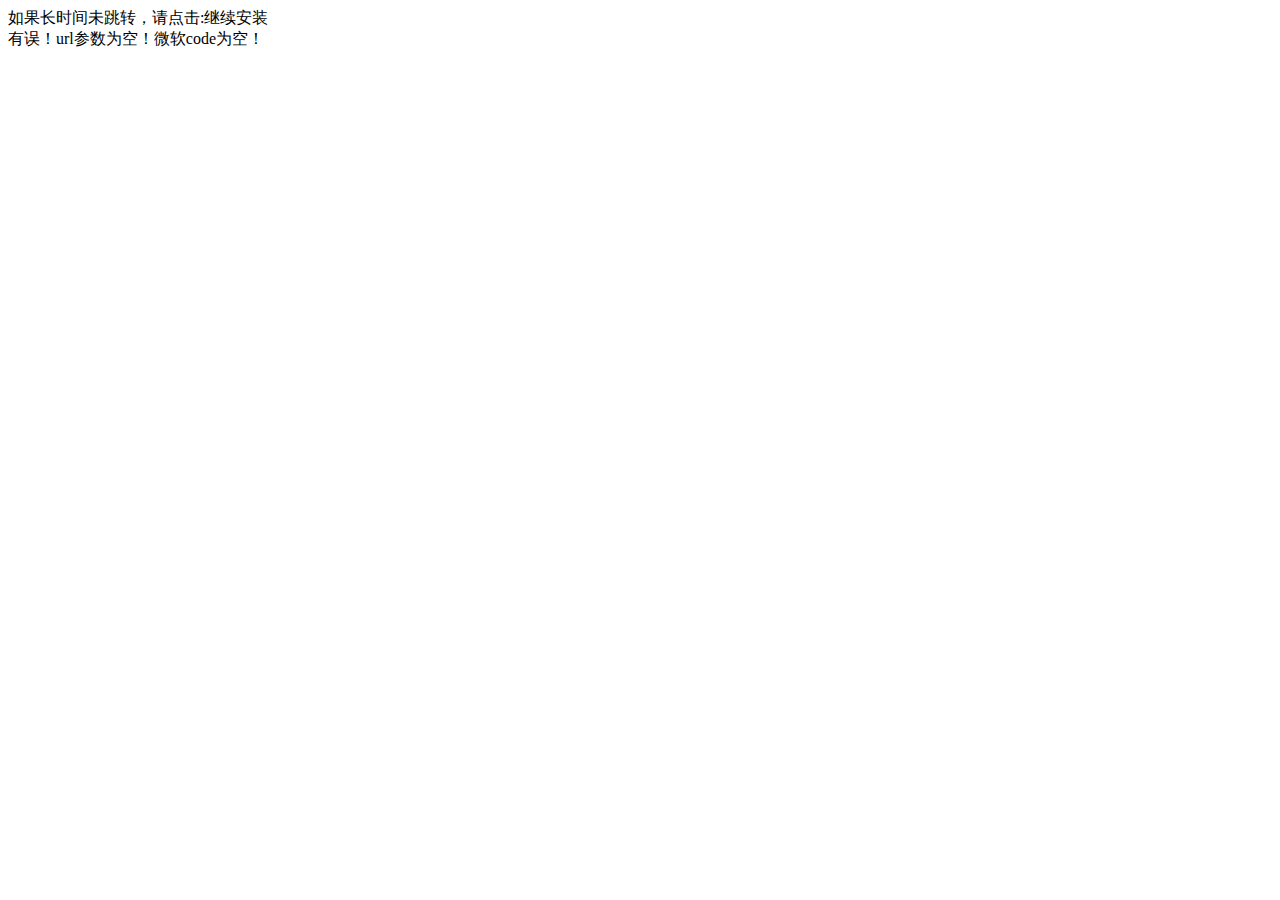
==== scfone/index.html @ 33fd7766 "Update scfone tools" ====
<html xmlns="http://www.w3.org/1999/xhtml" xml:lang="en">
	<head>
		<title>Oneindex_SCF 安装桥接页</title>
	</head>
	<body>
		如果长时间未跳转，请点击:<a id="direct">继续安装</a>
		<br><label id='test1'></label>
		<script>
      			var q = new Array();
			var query = window.location.search.substring(1);
			//document.getElementById('test1').innerHTML=query;
			var vars = query.split("&");
			for (var i=0;i<vars.length;i++) {
				var pair = vars[i].split("=");
				q[pair[0]]=pair[1];
			}
			var url = q['state'];
			var code = q['code'];
			if (!!url && !!code) {
				url = decodeURIComponent(url);
				if (url.substr(-1)!="/") url+="/";
				var lasturl = url+"?authorization_code&code="+code;
				document.getElementById('direct').href = lasturl;
				window.location = lasturl;
			} else {
				var str='有误！';
				if (!url) str+='url参数为空！';
				if (!code) str+='微软code为空！';
				document.getElementById('test1').innerHTML=str+'<br>'+decodeURIComponent(query);
				alert(str);
			}
		</script>
	</body>
</html>
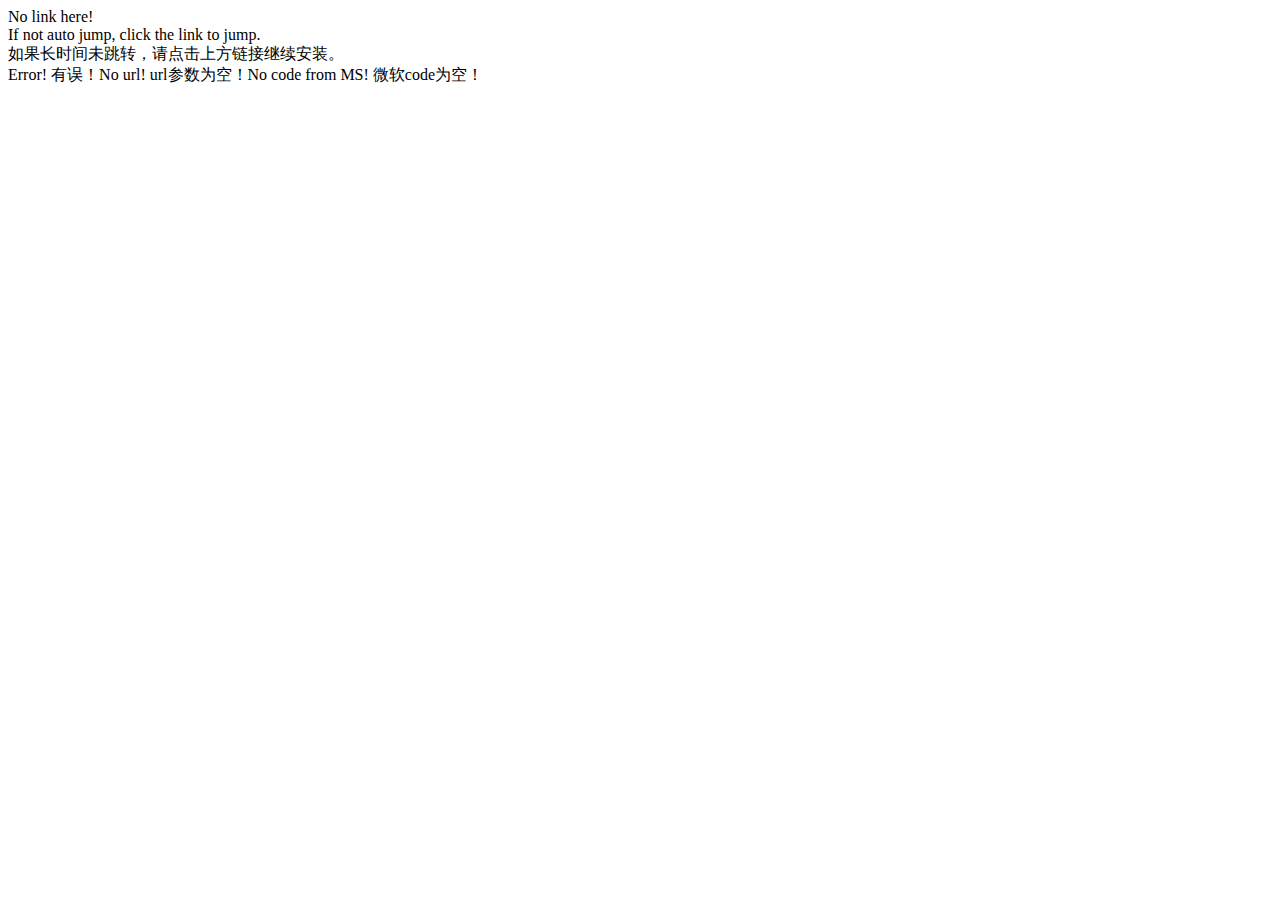
==== commit a018491c: "Update index.html" ====
--- a/scfone/index.html
+++ b/scfone/index.html
@@ -1,10 +1,12 @@
 <html xmlns="http://www.w3.org/1999/xhtml" xml:lang="en">
 	<head>
-		<title>Oneindex_SCF 安装桥接页</title>
+		<title>OneManager jump page</title>
 	</head>
 	<body>
-		如果长时间未跳转，请点击:<a id="direct">继续安装</a>
-		<br><label id='test1'></label>
+		<a id="direct">No link here!</a><br>
+		If not auto jump, click the link to jump.<br>
+		如果长时间未跳转，请点击上方链接继续安装。<br>
+		<label id='test1'></label>
 		<script>
       			var q = new Array();
 			var query = window.location.search.substring(1);
@@ -20,12 +22,13 @@
 				url = decodeURIComponent(url);
 				if (url.substr(-1)!="/") url+="/";
 				var lasturl = url+"?authorization_code&code="+code;
+				document.getElementById('direct').innerText = lasturl;
 				document.getElementById('direct').href = lasturl;
 				window.location = lasturl;
 			} else {
-				var str='有误！';
-				if (!url) str+='url参数为空！';
-				if (!code) str+='微软code为空！';
+				var str='Error! 有误！';
+				if (!url) str+='No url! url参数为空！';
+				if (!code) str+='No code from MS! 微软code为空！';
 				document.getElementById('test1').innerHTML=str+'<br>'+decodeURIComponent(query);
 				alert(str);
 			}
